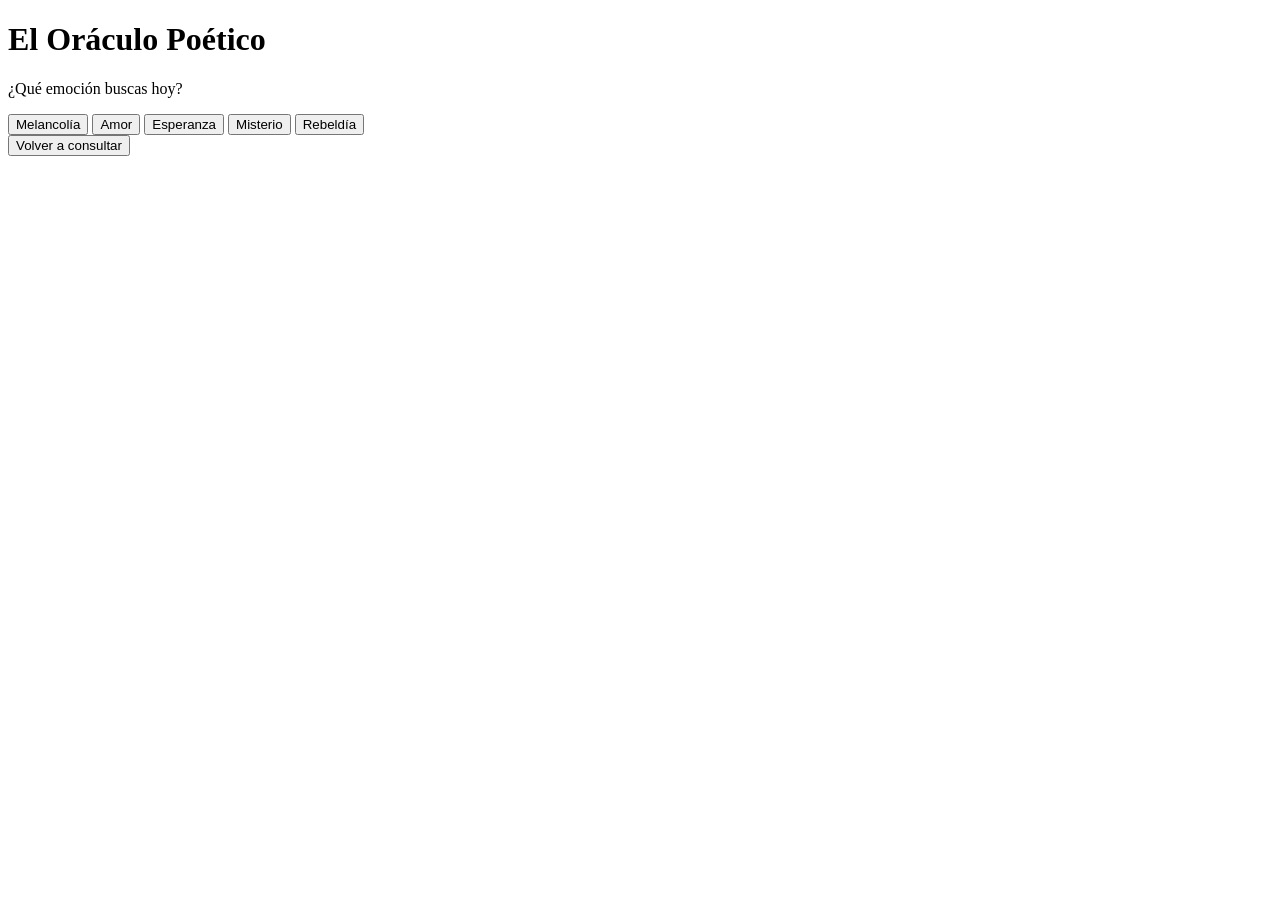
==== index.html @ f573c7a0 "Add files via upload" ====
<!DOCTYPE html>
<html lang="es">
<head>
    <meta charset="UTF-8">
    <meta name="viewport" content="width=device-width, initial-scale=1.0">
    <title>Oráculo de Versos</title>
    <link rel="stylesheet" href="estetica.css">
</head>
<body>

    <div class="contenedor">
        <div id="inicio" class="pantalla activa">
            <h1>El Oráculo Poético</h1>
            <p>¿Qué emoción buscas hoy?</p>
            <button class="btn-oracle" onclick="revelarDestino('melancolia', '#2c3e50')">Melancolía</button>
            <button class="btn-oracle" onclick="revelarDestino('amor', '#4d1b1b')">Amor</button>
            <button class="btn-oracle" onclick="revelarDestino('esperanza', '#1b4d3e')">Esperanza</button>
            <button class="btn-oracle" onclick="revelarDestino('misterio', '#2c1a36')">Misterio</button>
<button class="btn-oracle" onclick="revelarDestino('rebeldia', '#5e0b0b')">Rebeldía</button>

        </div>

        <div id="resultado" class="pantalla">
            <div id="poema-contenido" class="texto-poema"></div>
            <button class="volver" onclick="irAInicio()">Volver a consultar</button>
        </div>
    </div>

    <script src="Java.js"></script>
</body>
</html>
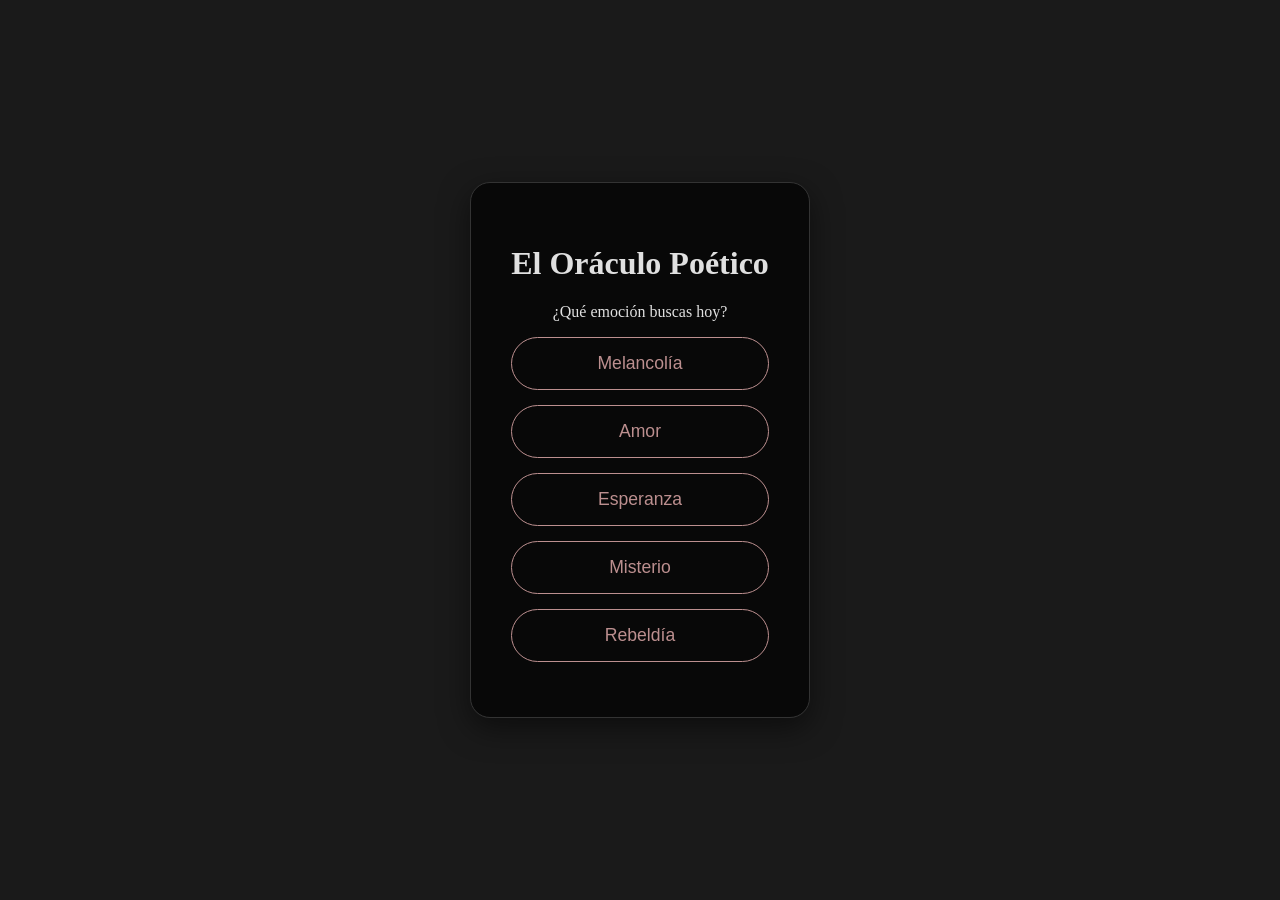
==== commit 247e3edb: "Update index.html" ====
--- a/index.html
+++ b/index.html
@@ -4,7 +4,7 @@
     <meta charset="UTF-8">
     <meta name="viewport" content="width=device-width, initial-scale=1.0">
     <title>Oráculo de Versos</title>
-    <link rel="stylesheet" href="estetica.css">
+    <link rel="stylesheet" href="Estetica.css">
 </head>
 <body>
 
--- a/Estetica.css
+++ b/Estetica.css
@@ -0,0 +1,76 @@
+    body {
+            font-family: 'Georgia', serif;
+            margin: 0;
+            display: flex;
+            justify-content: center;
+            align-items: center;
+            min-height: 100vh;
+            transition: background 1.5s ease;
+            background-color: #1a1a1a;
+            color: #e0e0e0;
+        }
+
+        .contenedor {
+            text-align: center;
+            padding: 40px;
+            max-width: 600px;
+            background: rgba(0, 0, 0, 0.7);
+            border-radius: 20px;
+            box-shadow: 0 10px 30px rgba(0,0,0,0.5);
+            border: 1px solid #333;
+        }
+
+        .pantalla { display: none; }
+        .activa { display: block; animation: fadeIn 2s; }
+
+        @keyframes fadeIn { from { opacity: 0; } to { opacity: 1; } }
+
+        /* Estilo de los botones */
+        .btn-oracle {
+            display: block;
+            width: 100%;
+            margin: 15px 0;
+            padding: 15px;
+            border: 1px solid #bc8f8f;
+            background: transparent;
+            color: #bc8f8f;
+            font-size: 1.1em;
+            cursor: pointer;
+            border-radius: 30px;
+            transition: 0.4s;
+        }
+
+        .btn-oracle:hover {
+            background: #bc8f8f;
+            color: white;
+        }
+
+        .texto-poema {
+            font-size: 1.3em;
+            line-height: 1.8;
+            margin-bottom: 30px;
+            white-space: pre-line; /* Clave para los saltos de línea */
+        }
+
+        /* ESTILO DEL LINK DEL AUTOR */
+        .texto-poema a {
+            color: #ff9e9e;
+            text-decoration: none;
+            font-style: italic;
+            border-bottom: 1px dashed #ff9e9e;
+            transition: 0.3s;
+        }
+
+        .texto-poema a:hover {
+            color: white;
+            border-bottom: 1px solid white;
+        }
+
+        .volver {
+            background: none;
+            border: none;
+            color: #888;
+            text-decoration: underline;
+            cursor: pointer;
+        }
+
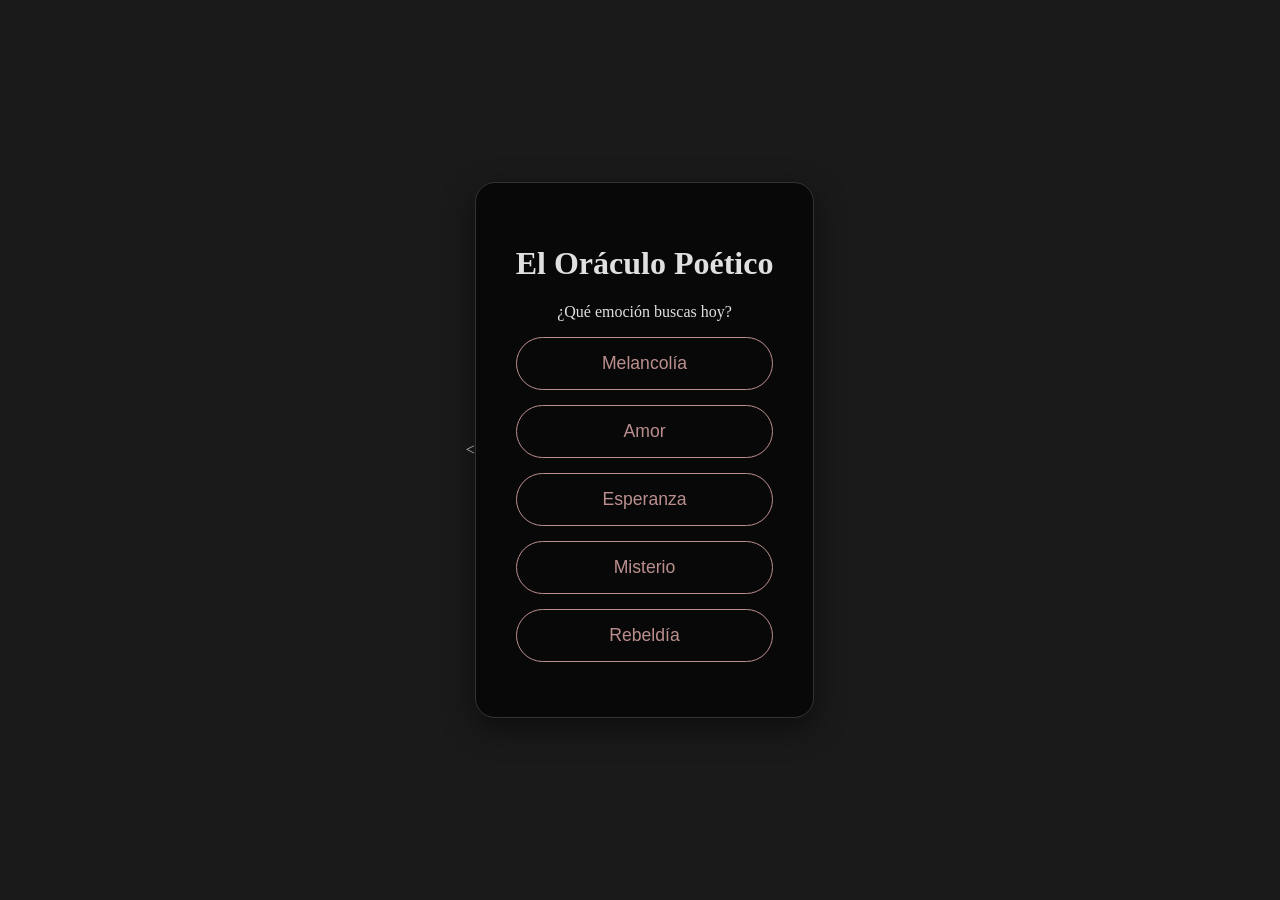
==== commit 401ecd11: "Update index.html" ====
--- a/index.html
+++ b/index.html
@@ -2,7 +2,9 @@
 <html lang="es">
 <head>
     <meta charset="UTF-8">
-    <meta name="viewport" content="width=device-width, initial-scale=1.0">
+    <<meta name="description" content="Un oráculo poético interactivo para descubrir versos según tu emoción.">
+<meta name="keywords" content="poesía, oráculo, versos, interactivo, literatura">
+<meta name="author" content="Francisco Javier">
     <title>Oráculo de Versos</title>
     <link rel="stylesheet" href="Estetica.css">
 </head>
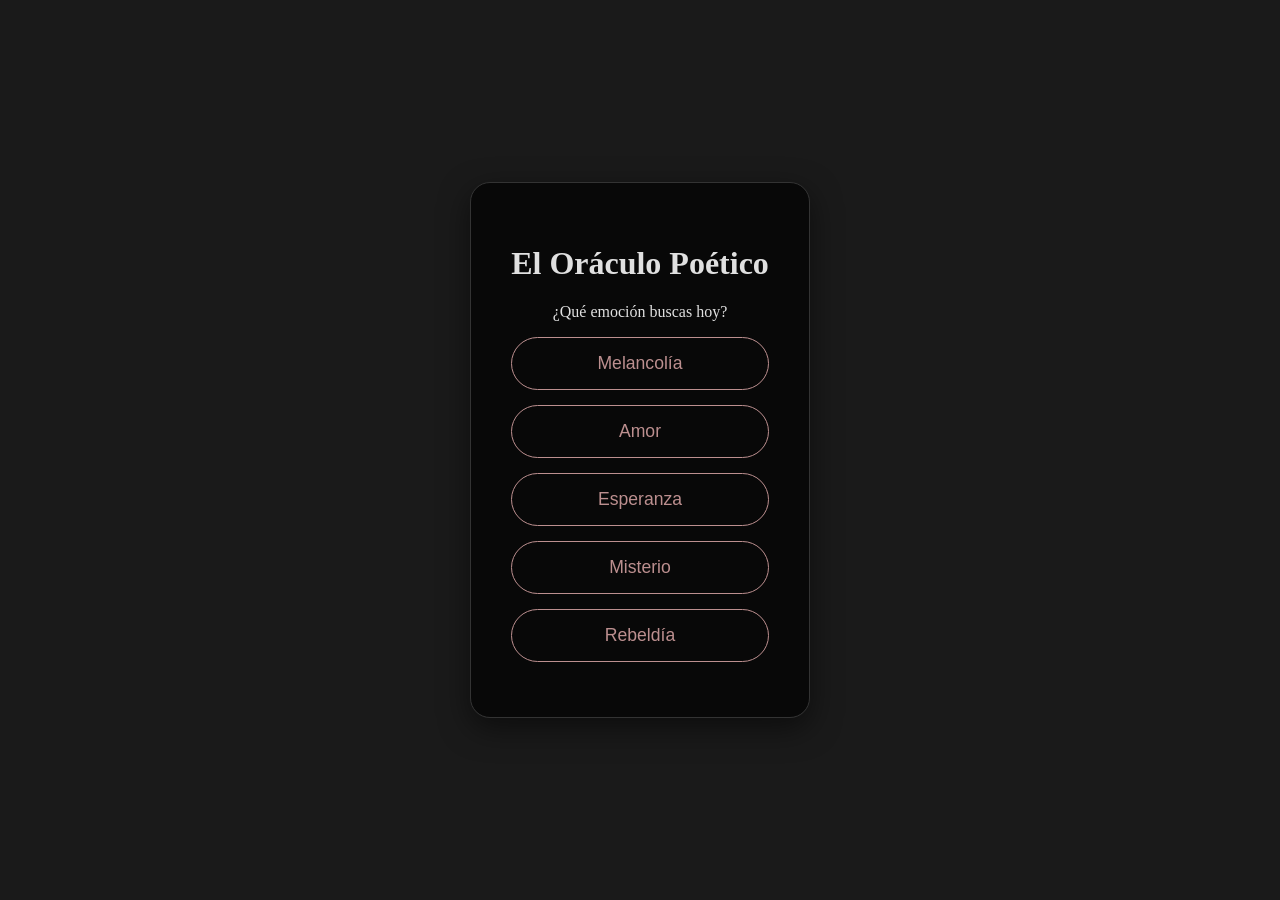
==== commit 977462e2: "Update index.html" ====
--- a/index.html
+++ b/index.html
@@ -2,8 +2,8 @@
 <html lang="es">
 <head>
     <meta charset="UTF-8">
-    <<meta name="description" content="Un oráculo poético interactivo para descubrir versos según tu emoción.">
-<meta name="keywords" content="poesía, oráculo, versos, interactivo, literatura">
+    <meta name="description" content="Un oráculo poético interactivo para descubrir versos según tu emoción.">
+<meta name="keywords" content="poesía, oráculo, versos, interactivo, literatura" content="width=device-width, initial-scale=1.0">
 <meta name="author" content="Francisco Javier">
     <title>Oráculo de Versos</title>
     <link rel="stylesheet" href="Estetica.css">
